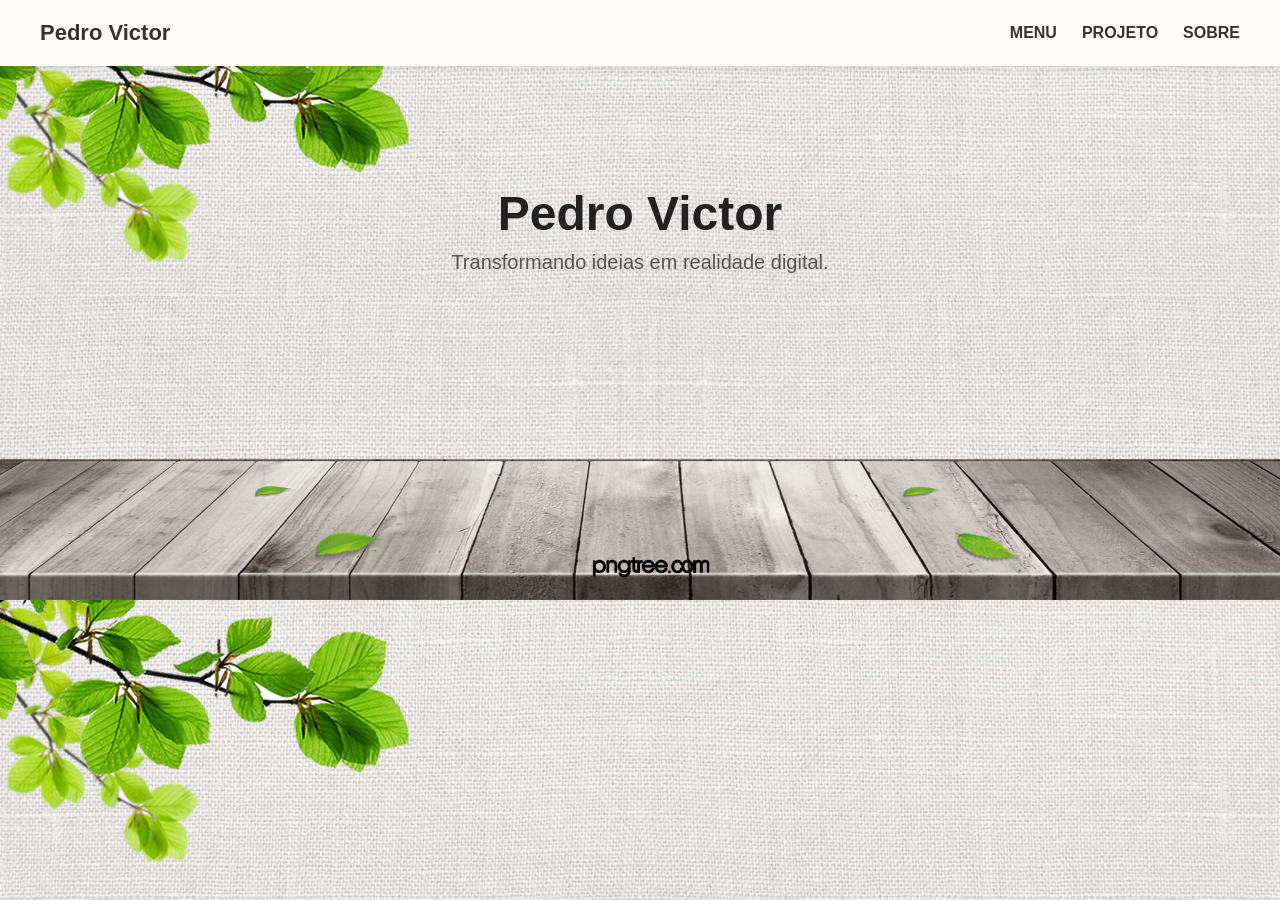
==== html/index.html @ 6f88f648 "atualizacaodaAtividadeHtmleCss" ====
<!DOCTYPE html>
<html lang="pt-br">
<head>
    <meta charset="UTF-8">
    <meta name="viewport" content="width=device-width, initial-scale=1.0">
    <title>Projeto - Pedro Victor</title>
    <link rel="stylesheet" href="style.css">
</head>
<body>

    <header>
        <div class="logo">Pedro Victor</div>
        <nav>
            <ul>
                <li><a href="./index.html" target="_self">MENU</a></li>
                <li><a href="./projetos.html" target="_self">PROJETO</a></li>
                <li><a href="./sobre.html" target="_self">SOBRE</a></li>
            </ul>
        </nav>
    </header>

    <section class="hero">
        <h1>Pedro Victor</h1>
        <p>Transformando ideias em realidade digital.</p>
    </section>
    
</body>
</html>
---- html/style.css ----
* {
    margin: 0;
    padding: 0;
    box-sizing: border-box;
    font-family: Arial, Helvetica, sans-serif;
}

body {
    background: #f5f5f5;
}

/* Cabeçalho */
header {
    width: 100%;
    padding: 20px 40px;
    background: #fffbfb;
    display: flex;
    justify-content: space-between;
    align-items: center;
    box-shadow: 0 2px 10px rgba(0,0,0,0.1);
}

.logo {
    font-size: 22px;
    font-weight: bold;
    color: #333;
}

nav ul {
    display: flex;
    list-style: none;
    gap: 25px;
}

nav ul li a {
    text-decoration: none;
    font-weight: bold;
    color: #333;
    transition: 0.3s;
}

nav ul li a:hover {
    color: #0077ff;
}

/* Área principal */
.hero {
    text-align: center;
    margin-top: 120px;
}

.hero h1 {
    font-size: 48px;
    color: #222;
}

.hero p {
    margin-top: 10px;
    font-size: 20px;
    color: #555;
}

.projects-grid {
    display: grid;
    grid-template-columns: repeat(2, 1fr);
    row-gap: 40px;
    margin-top: 120px;
    margin-left: 400px;
}

.project-item h3 {
    font-size: 20px;
}

.project-item p {
    margin-top: 5px;
    font-size: 16px;
    border-bottom: 1px dotted #000;
    width: 220px;
    padding-bottom: 5px;
}
body {
background-image: url(./minha-imagem1.png);
background-size:cover;
}
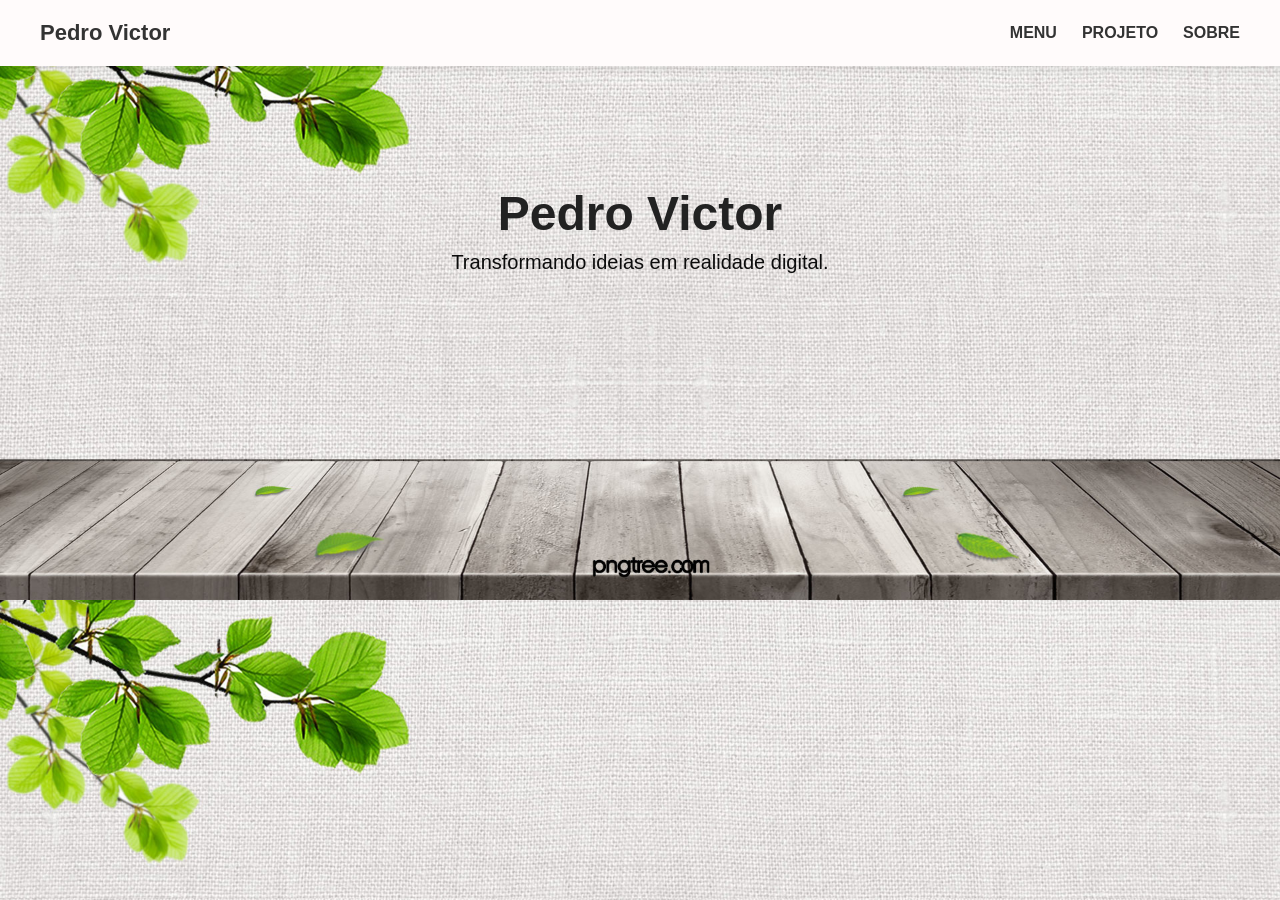
==== commit d7a42e3c: "Atualizacao2" ====
--- a/html/index.html
+++ b/html/index.html
@@ -4,12 +4,12 @@
     <meta charset="UTF-8">
     <meta name="viewport" content="width=device-width, initial-scale=1.0">
     <title>Projeto - Pedro Victor</title>
-    <link rel="stylesheet" href="style.css">
+    <link rel="stylesheet" href="./css/style.css">
 </head>
 <body>
 
     <header>
-        <div class="logo">Pedro Victor</div>
+        <div class="logo">Pedro Victor</div> <!--Minha logo/nome-->
         <nav>
             <ul>
                 <li><a href="./index.html" target="_self">MENU</a></li>
--- a/html/css/style.css
+++ b/html/css/style.css
@@ -0,0 +1,112 @@
+* {
+    margin: 0;
+    padding: 0;
+    box-sizing: border-box;
+    font-family: Arial, Helvetica, sans-serif;
+}
+
+body {
+    background: #f5f5f5;
+}
+
+/* Cabeçalho */
+header {
+    width: 100%;
+    padding: 20px 40px;
+    background: #fffbfb;
+    display: flex;
+    justify-content: space-between;
+    align-items: center;
+    box-shadow: 0 2px 10px rgba(0,0,0,0.1);
+}
+
+.logo {
+    font-size: 22px;
+    font-weight: bold;
+    color: #333;
+}
+
+nav ul {
+    display: flex;
+    list-style: none;
+    gap: 25px;
+}
+
+nav ul li a {
+    text-decoration: none;
+    font-weight: bold;
+    color: #333;
+    transition: 0.3s;
+}
+
+nav ul li a:hover {
+    color: #0077ff;
+}
+
+/* Área principal */
+.hero {
+    text-align: center;
+    margin-top: 120px;
+}
+
+.hero h1 {
+    font-size: 48px;
+    color: #222;
+}
+
+.hero p {
+    margin-top: 10px;
+    font-size: 20px;
+    color: #0c0c0c;
+}
+
+.projects-grid {
+    display: grid;
+    grid-template-columns: repeat(2, 1fr);
+    row-gap: 40px;
+    margin-top: 120px;
+    margin-left: 400px;
+}
+
+.project-item h3 {
+    font-size: 20px;
+}
+
+.project-item p {
+    margin-top: 5px;
+    font-size: 16px;
+    border-bottom: 1px dotted #000;
+    width: 220px;
+    padding-bottom: 5px;
+
+}
+body { /* a teg body para insrir uma imagem de fundo, mais ainda preciso fazer alterações.*/
+background-image: url('../img/minha-imagem1.png');
+background-size:cover;
+}
+
+.icone-facebook {
+    border-radius: 10px;
+    transition: 0.3s;
+    width: 60px;
+    height: 60px;
+    margin-top: 80px;     /* move para baixo */
+    margin-bottom: 20px;  /* move para cima */
+    margin-left: 20px;    /* move para a direita */
+    margin-right: 5%;   /* move para a esquerda */
+}
+
+.icone-instagran {
+
+    border-radius: 10px;
+    transition: 0.3s;
+    width: 60px;
+    height: 60px;
+    margin-top: 80px;     /* move para baixo */
+    margin-bottom: 20px;  /* move para cima */
+    margin-left: 27px;    /* move para a direita */
+    margin-right: 0;   /* move para a esquerda */
+}
+
+
+
